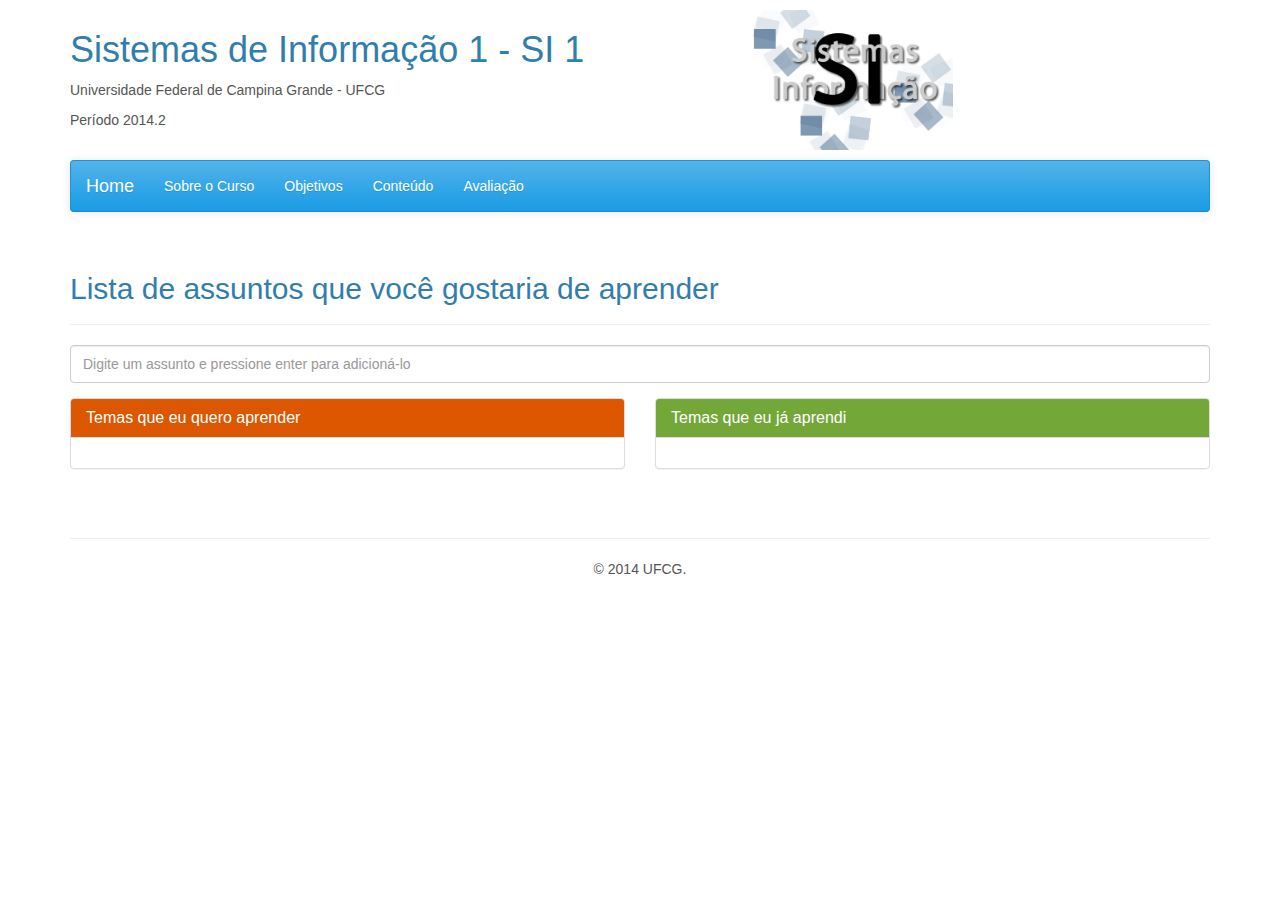
==== dinamica/obrigado.html @ f03d0344 "Parte Dinâmica primeira versão" ====
<!DOCTYPE html>
<html lang="pt-BR">
<head>
    <meta charset="utf-8">
    <title>Cadastro de Natrícula - Sistemas de Informação 1</title>
    <meta name="description" content="Matrícula na Disciplina Sistemas de Informação 1.">
    <meta name="author" content="Jailson Ramos Campos">
    <meta name="keywords" content="ufcg, disciplina, Sistemas de Informação, SI1, lab1, html">

    <meta name="viewport" content="width=device-width, initial-scale=1">

    <!-- Folhas de estilos -->
    <link rel="stylesheet" href="css/bootstrap.min.css" media="screen">
    <link rel="stylesheet" href="css/style.css">

    <!-- HTML5 shim and Respond.js IE8 support of HTML5 elements and media queries -->
    <!--[if lt IE 9]>
    <script src="../bower_components/html5shiv/dist/html5shiv.js"></script>
    <script src="../bower_components/respond/dest/respond.min.js"></script>
    <![endif]-->

</head>
<body>

<!-- Início do Container  -->
<div class="container">

    <!-- Início Cabeçalho-->
    <div class="header" id="banner">
        <div class="row">
            <div class="col-md-8 col-md-7 col-sm-6">
                <h1>Sistemas de Informação 1 - SI 1</h1>
                <p>Universidade Federal de Campina Grande - UFCG</p>
                <p>Período 2014.2</p>
            </div>
            <div class="col-md-4 col-md-5 col-sm-6">
                <img src="images/sistemas-informacao.jpg" width="200">
            </div>
        </div>
    </div>
    <!-- Fim Cabeçalho-->

    <!-- Menu de Navegação  -->
    <div class="bs-docs-section clearfix">
        <div class="row">
            <div class="col-md-12">

                <div class="navbar navbar-default">
                    <div class="navbar-header">
                        <button type="button" class="navbar-toggle" data-toggle="collapse" data-target=".navbar-responsive-collapse">
                            <span class="icon-bar"></span>
                            <span class="icon-bar"></span>
                            <span class="icon-bar"></span>
                        </button>
                        <a class="navbar-brand" href="index.html">Home</a>
                    </div>
                    <div class="navbar-collapse collapse navbar-responsive-collapse">
                        <ul class="nav navbar-nav">
                            <li><a href="index.html#sobre">Sobre o Curso</a></li>
                            <li><a href="index.html#objetivos">Objetivos</a></li>
                            <li><a href="index.html#conteudo">Conteúdo</a></li>
                            <li><a href="index.html#avaliacao">Avaliação</a></li>
                        </ul>
                    </div>
                </div>
            </div>
        </div>
    </div>
    <!-- Fim Menu de Navegação  -->

    <!-- Conteúdo  -->
    <div class="bs-docs-section clearfix">
        <div class="row">

            <div class="col-xs-12">
                <div class="page-header">
                    <h2>Lista de assuntos que você gostaria de aprender</h2>
                </div>
            </div>

            <div class="col-xs-12">
                <form class="form-assunto">
                    <div class="form-group">
                        <div class="assuntos-input">
                            <input type="text" class="form-control" id="inputAprender" placeholder="Digite um assunto e pressione enter para adicioná-lo" required="required">
                        </div>
                    </div>
                </form>
            </div>

            <div class="col-xs-12 col-md-6">

                <div class="panel panel-warning">
                    <div class="panel-heading">
                        <h3 class="panel-title">Temas que eu quero aprender</h3>
                    </div>
                    <div class="panel-body">
                        <div id="assuntoAprender"></div>
                    </div>
                </div>
            </div>

            <div class="col-xs-12 col-md-6">

                <div class="panel panel-success">
                    <div class="panel-heading">
                        <h3 class="panel-title">Temas que eu já aprendi</h3>
                    </div>
                    <div class="panel-body">
                        <div id="assuntoAprendido"></div>
                    </div>
                </div>
            </div>
        </div>
    </div>

    <!-- Rodapé  -->
    <div class="row">
        <div class="col-md-12">
            <div class="page-header">
            </div>
            <div class="align-center footer">
                © 2014 UFCG.
            </div>
        </div>
    </div>
    <!-- Fim do Rodapé  -->

</div>
<!-- Fim do Conteúdo  -->

</div>
<!-- Fim do Container  -->

<!-- Javascript  -->
<script src="js/jquery.min.js" type="text/javascript"></script>
<script src="js/bootstrap.min.js" type="text/javascript"></script>
<script src="js/scripts.js" type="text/javascript"></script>

</body>
</html>
---- dinamica/css/style.css ----
/* Folha de estilos complementar */

.header {
    margin: 10px 0 10px 0;
}
.align-center {
    text-align: center;
}
.footer {
    margin-bottom: 30px;
}
.item-assunto {
    margin-bottom: 5px;
}
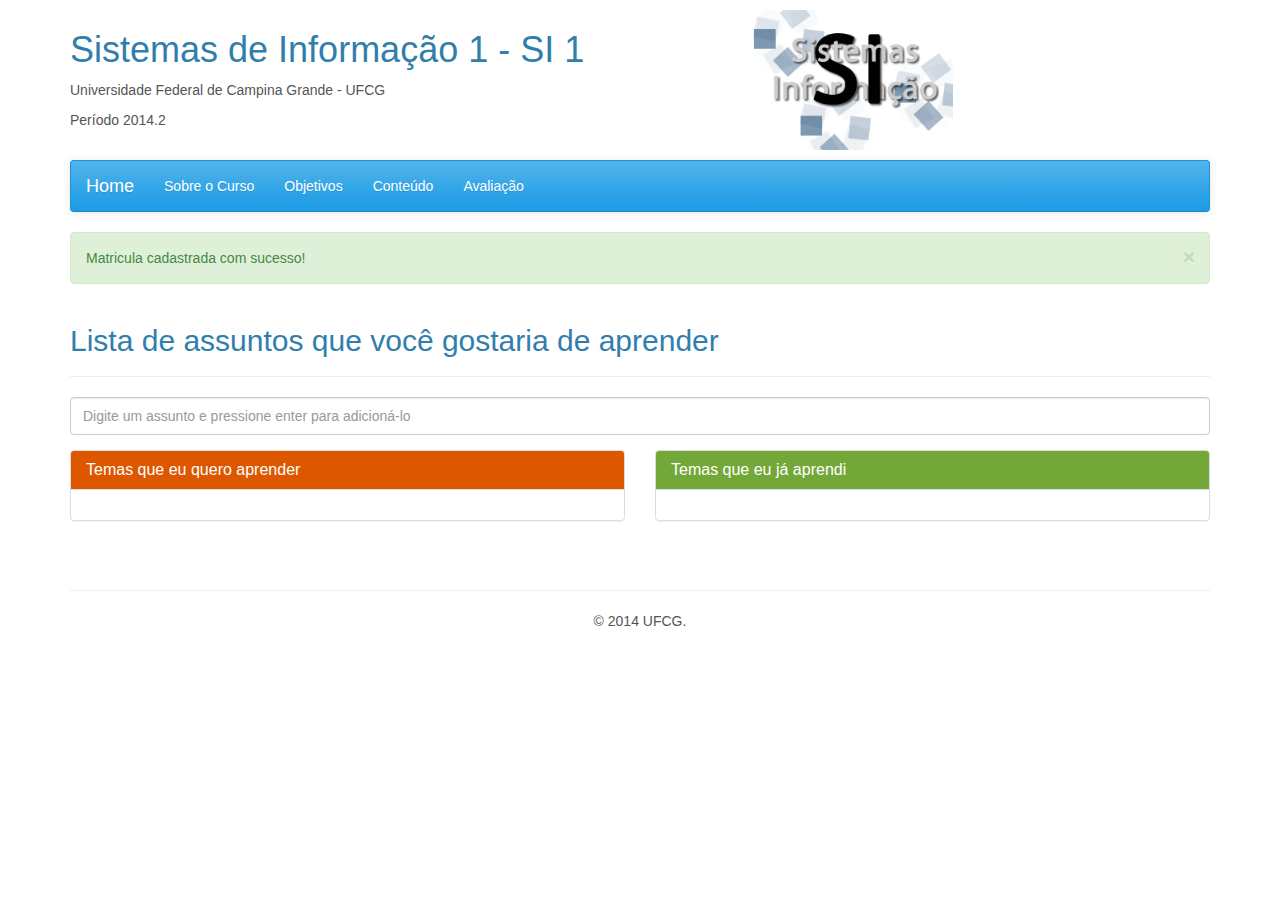
==== commit 94851cdb: "Site dinamico finalizado" ====
--- a/dinamica/obrigado.html
+++ b/dinamica/obrigado.html
@@ -73,6 +73,12 @@
         <div class="row">
 
             <div class="col-xs-12">
+
+                <div class="alert alert-dismissable alert-success">
+                    <button type="button" class="close" data-dismiss="alert">×</button>
+                    Matricula cadastrada com sucesso!
+                </div>
+
                 <div class="page-header">
                     <h2>Lista de assuntos que você gostaria de aprender</h2>
                 </div>
--- a/dinamica/css/style.css
+++ b/dinamica/css/style.css
@@ -11,4 +11,20 @@
 }
 .item-assunto {
     margin-bottom: 5px;
+    font-size: 18px;
+}
+.botao-ok, .botao-remover {
+    font-size: 20px;
+}
+a.botao-ok {
+    color: #1fee34;
+}
+a:hover.botao-ok {
+    color: darkgreen;
+}
+a.botao-remover {
+    color: red;
+}
+a:hover.botao-remover {
+    color: darkred;
 }